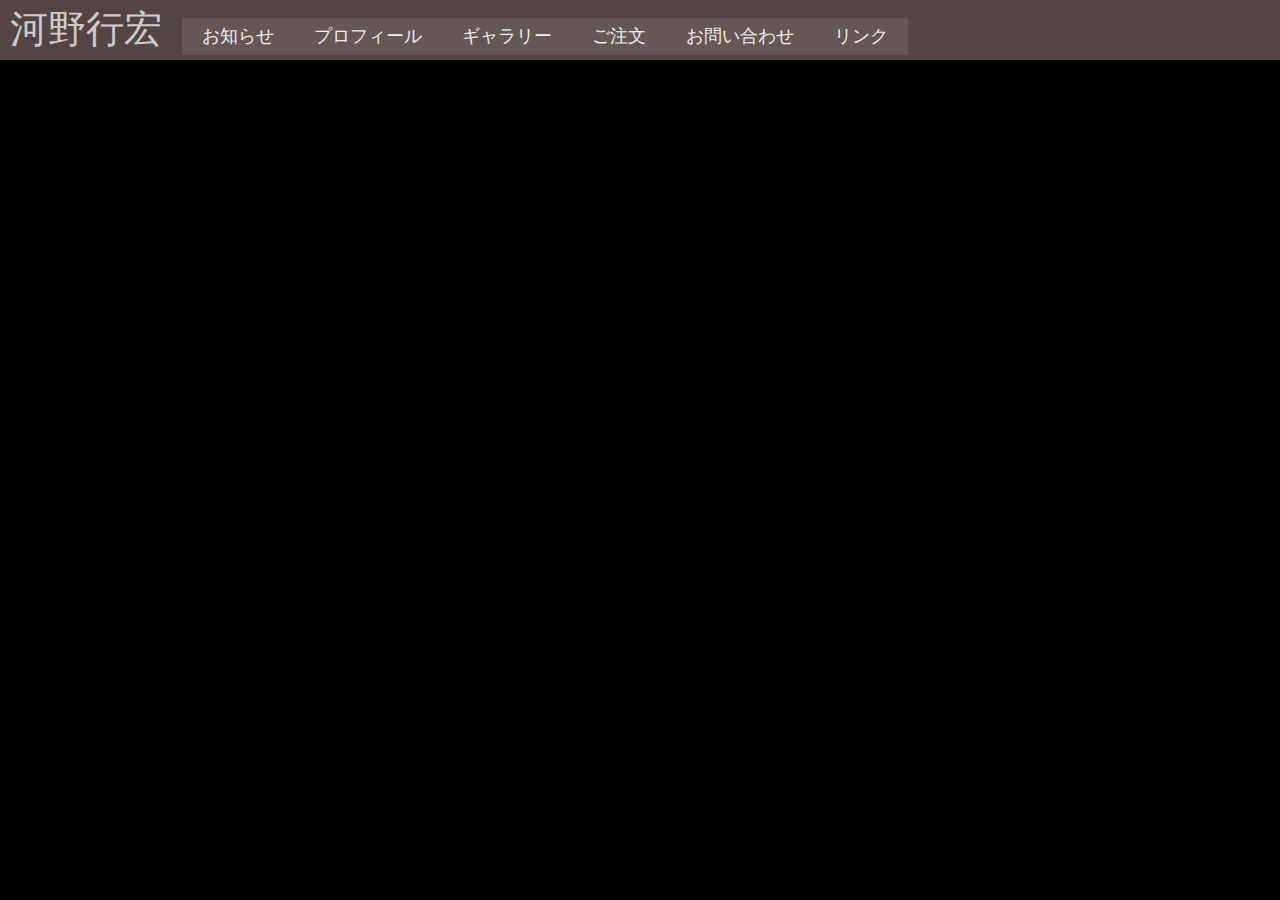
==== index.html @ e42aa16b "Add files via upload" ====
<!DOCTYPE html>
<html lang="ja">

<head>
    <meta http-equiv="content-type" charset="utf-8">
    <meta name="viewport" content="width=device-width, initial-scale=1.0">
    <title>河野行宏ホームページ</title>
    <link type="text/css" rel="stylesheet" href="css/desty.css">
    <link type="text/css" rel="stylesheet" href="css/main.css">
</head>

<body>
    <header>
        <div class="logo">河野行宏</div>
        <ul>
            <li>お知らせ</li>
            <li>プロフィール</li>
            <li>ギャラリー</li>
            <li>ご注文</li>
            <li>お問い合わせ</li>
            <li>リンク</li>
        </ul>
    </header>

</body>

</html>
---- css/desty.css ----
/*! destyle.css v2.0.2 | MIT License | https://github.com/nicolas-cusan/destyle.css */

/* Reset box-model and set borders */
/* ============================================ */

*,
::before,
::after {
  box-sizing: border-box;
  border-style: solid;
  border-width: 0;
}

/* Document */
/* ============================================ */

/**
 * 1. Correct the line height in all browsers.
 * 2. Prevent adjustments of font size after orientation changes in iOS.
 * 3. Remove gray overlay on links for iOS.
 */

html {
  line-height: 1.15; /* 1 */
  -webkit-text-size-adjust: 100%; /* 2 */
  -webkit-tap-highlight-color: transparent; /* 3*/
}

/* Sections */
/* ============================================ */

/**
 * Remove the margin in all browsers.
 */

body {
  margin: 0;
}

/**
 * Render the `main` element consistently in IE.
 */

main {
  display: block;
}

/* Vertical rhythm */
/* ============================================ */

p,
table,
blockquote,
address,
pre,
iframe,
form,
figure,
dl {
  margin: 0;
}

/* Headings */
/* ============================================ */

h1,
h2,
h3,
h4,
h5,
h6 {
  font-size: inherit;
  line-height: inherit;
  font-weight: inherit;
  margin: 0;
}

/* Lists (enumeration) */
/* ============================================ */

ul,
ol {
  margin: 0;
  padding: 0;
  list-style: none;
}

/* Lists (definition) */
/* ============================================ */

dt {
  font-weight: bold;
}

dd {
  margin-left: 0;
}

/* Grouping content */
/* ============================================ */

/**
 * 1. Add the correct box sizing in Firefox.
 * 2. Show the overflow in Edge and IE.
 */

hr {
  box-sizing: content-box; /* 1 */
  height: 0; /* 1 */
  overflow: visible; /* 2 */
  border-top-width: 1px;
  margin: 0;
  clear: both;
  color: inherit;
}

/**
 * 1. Correct the inheritance and scaling of font size in all browsers.
 * 2. Correct the odd `em` font sizing in all browsers.
 */

pre {
  font-family: monospace, monospace; /* 1 */
  font-size: inherit; /* 2 */
}

address {
  font-style: inherit;
}

/* Text-level semantics */
/* ============================================ */

/**
 * Remove the gray background on active links in IE 10.
 */

a {
  background-color: transparent;
  text-decoration: none;
  color: inherit;
}

/**
 * 1. Remove the bottom border in Chrome 57-
 * 2. Add the correct text decoration in Chrome, Edge, IE, Opera, and Safari.
 */

abbr[title] {
  text-decoration: underline; /* 2 */
  text-decoration: underline dotted; /* 2 */
}

/**
 * Add the correct font weight in Chrome, Edge, and Safari.
 */

b,
strong {
  font-weight: bolder;
}

/**
 * 1. Correct the inheritance and scaling of font size in all browsers.
 * 2. Correct the odd `em` font sizing in all browsers.
 */

code,
kbd,
samp {
  font-family: monospace, monospace; /* 1 */
  font-size: inherit; /* 2 */
}

/**
 * Add the correct font size in all browsers.
 */

small {
  font-size: 80%;
}

/**
 * Prevent `sub` and `sup` elements from affecting the line height in
 * all browsers.
 */

sub,
sup {
  font-size: 75%;
  line-height: 0;
  position: relative;
  vertical-align: baseline;
}

sub {
  bottom: -0.25em;
}

sup {
  top: -0.5em;
}

/* Embedded content */
/* ============================================ */

/**
 * Prevent vertical alignment issues.
 */

img,
embed,
object,
iframe {
  vertical-align: bottom;
}

/* Forms */
/* ============================================ */

/**
 * Reset form fields to make them styleable
 */

button,
input,
optgroup,
select,
textarea {
  -webkit-appearance: none;
  appearance: none;
  vertical-align: middle;
  color: inherit;
  font: inherit;
  background: transparent;
  padding: 0;
  margin: 0;
  outline: 0;
  border-radius: 0;
  text-align: inherit;
}

/**
 * Reset radio and checkbox appearance to preserve their look in iOS.
 */

[type="checkbox"] {
  -webkit-appearance: checkbox;
  appearance: checkbox;
}

[type="radio"] {
  -webkit-appearance: radio;
  appearance: radio;
}

/**
 * Show the overflow in IE.
 * 1. Show the overflow in Edge.
 */

button,
input {
  /* 1 */
  overflow: visible;
}

/**
 * Remove the inheritance of text transform in Edge, Firefox, and IE.
 * 1. Remove the inheritance of text transform in Firefox.
 */

button,
select {
  /* 1 */
  text-transform: none;
}

/**
 * Correct the inability to style clickable types in iOS and Safari.
 */

button,
[type="button"],
[type="reset"],
[type="submit"] {
  cursor: pointer;
  -webkit-appearance: none;
  appearance: none;
}

button[disabled],
[type="button"][disabled],
[type="reset"][disabled],
[type="submit"][disabled] {
  cursor: default;
}

/**
 * Remove the inner border and padding in Firefox.
 */

button::-moz-focus-inner,
[type="button"]::-moz-focus-inner,
[type="reset"]::-moz-focus-inner,
[type="submit"]::-moz-focus-inner {
  border-style: none;
  padding: 0;
}

/**
 * Restore the focus styles unset by the previous rule.
 */

button:-moz-focusring,
[type="button"]:-moz-focusring,
[type="reset"]:-moz-focusring,
[type="submit"]:-moz-focusring {
  outline: 1px dotted ButtonText;
}

/**
 * Remove arrow in IE10 & IE11
 */

select::-ms-expand {
  display: none;
}

/**
 * Remove padding
 */

option {
  padding: 0;
}

/**
 * Reset to invisible
 */

fieldset {
  margin: 0;
  padding: 0;
  min-width: 0;
}

/**
 * 1. Correct the text wrapping in Edge and IE.
 * 2. Correct the color inheritance from `fieldset` elements in IE.
 * 3. Remove the padding so developers are not caught out when they zero out
 *    `fieldset` elements in all browsers.
 */

legend {
  color: inherit; /* 2 */
  display: table; /* 1 */
  max-width: 100%; /* 1 */
  padding: 0; /* 3 */
  white-space: normal; /* 1 */
}

/**
 * Add the correct vertical alignment in Chrome, Firefox, and Opera.
 */

progress {
  vertical-align: baseline;
}

/**
 * Remove the default vertical scrollbar in IE 10+.
 */

textarea {
  overflow: auto;
}

/**
 * Correct the cursor style of increment and decrement buttons in Chrome.
 */

[type="number"]::-webkit-inner-spin-button,
[type="number"]::-webkit-outer-spin-button {
  height: auto;
}

/**
 * 1. Correct the outline style in Safari.
 */

[type="search"] {
  outline-offset: -2px; /* 1 */
}

/**
 * Remove the inner padding in Chrome and Safari on macOS.
 */

[type="search"]::-webkit-search-decoration {
  -webkit-appearance: none;
}

/**
 * 1. Correct the inability to style clickable types in iOS and Safari.
 * 2. Change font properties to `inherit` in Safari.
 */

::-webkit-file-upload-button {
  -webkit-appearance: button; /* 1 */
  font: inherit; /* 2 */
}

/**
 * Clickable labels
 */

label[for] {
  cursor: pointer;
}

/* Interactive */
/* ============================================ */

/*
 * Add the correct display in Edge, IE 10+, and Firefox.
 */

details {
  display: block;
}

/*
 * Add the correct display in all browsers.
 */

summary {
  display: list-item;
}

/*
 * Remove outline for editable content.
 */

[contenteditable] {
  outline: none;
}

/* Table */
/* ============================================ */

table {
  border-collapse: collapse;
  border-spacing: 0;
}

caption {
  text-align: left;
}

td,
th {
  vertical-align: top;
  padding: 0;
}

th {
  text-align: left;
  font-weight: bold;
}

/* Misc */
/* ============================================ */

/**
 * Add the correct display in IE 10+.
 */

template {
  display: none;
}

/**
 * Add the correct display in IE 10.
 */

[hidden] {
  display: none;
}
---- css/main.css ----
@charset "utf-8";

@font-face {
	font-family: 'logo';
	src: url(file:///C:/Users/hideaki/Desktop/kohnoyukihiro/font/KouzanGyoushoOTF.otf);
}

html, body {
    width: 100%;
    height: 100%;
    position: relative;
}

body {
    display: block;
    min-width: 800px;
    min-height: 600px;
    font-size: 0;
	background: #000;
	background-image: url(https://uc90e0b33f649d39c613c4af4497.previews.dropboxusercontent.com/p/thumb/[base64]/p.jpeg?fv_content=true&size_mode=5); 
}

::-webkit-scrollbar {
    width: 10px;
    height: 10px;
}

/* スクロールの背景の設定 */

::-webkit-scrollbar-track {
    border-radius: 5px;
    box-shadow: 0 0 4px #aaa inset;
}

/* スクロールのつまみ部分の設定 */

::-webkit-scrollbar-thumb {
    border-radius: 5px;
    background: #1959A8;
}

.disable {
    opacity: 0.3 !important;
    pointer-events: none !important;
    -webkit-user-select: none !important;
}

.hidden {
    display: none !important;
}

.param {
    display: none !important;
}

.main {
    display: inline-block;
    height: calc(100%);
    width: 100%;
    bottom: 0;
    background-color: #403864;
    overflow: auto;
}

header {
	display: block;
	width: 100%;
	height: 60px;
	background-color: #544;
}

.logo {
	display: inline-block;
	font-family: logo; /* @font-faceで定義したフォント名を指定 */
	color: #ccc;
	font-size: 38px;
	margin: 8px 10px;
}

header > ul {
	display: inline-block;
	margin: 8px 10px;
	background-color: rgba(255, 255, 255, 0.1);
}

header > ul > li {
	margin: 8px 20px;
	display: inline-block;
	font-family: logo;
	font-size: 18px;
	color: #eee;
}
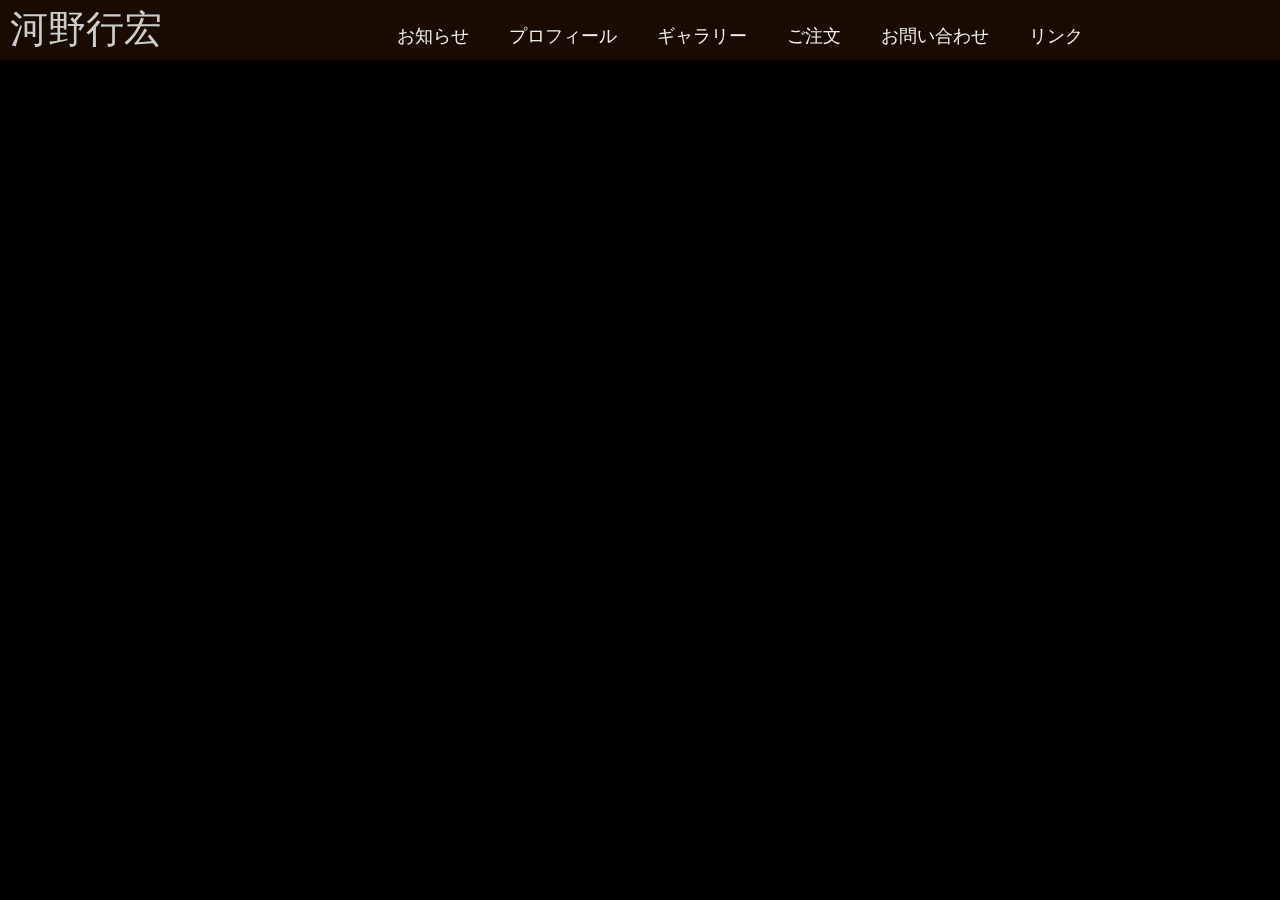
==== commit d811f476: "Add files via upload" ====
--- a/index.html
+++ b/index.html
@@ -10,18 +10,22 @@
 </head>
 
 <body>
-    <header>
-        <div class="logo">河野行宏</div>
-        <ul>
-            <li>お知らせ</li>
-            <li>プロフィール</li>
-            <li>ギャラリー</li>
-            <li>ご注文</li>
-            <li>お問い合わせ</li>
-            <li>リンク</li>
-        </ul>
-    </header>
+    <div id="face" class="thema1">
+        <header>
+            <div class="logo">河野行宏</div>
+            <ul>
+                <li>お知らせ</li>
+                <li>プロフィール</li>
+                <li>ギャラリー</li>
+                <li>ご注文</li>
+                <li>お問い合わせ</li>
+                <li>リンク</li>
+            </ul>
+        </header>
+    </div>
 
+    <script type="text/javascript" src="js/main.js"></script>
 </body>
 
+
 </html>--- a/css/main.css
+++ b/css/main.css
@@ -2,7 +2,8 @@
 
 @font-face {
 	font-family: 'logo';
-	src: url(file:///C:/Users/hideaki/Desktop/kohnoyukihiro/font/KouzanGyoushoOTF.otf);
+	src: url(file:///C:/Users/funny/OneDrive/デスクトップ/kohnoyukihiro/font/KouzanGyoushoOTF.otf);
+	/* src: url('/mokko-museum/font/KouzanGyoushoOTF.otf'); */
 }
 
 html, body {
@@ -16,8 +17,27 @@
     min-width: 800px;
     min-height: 600px;
     font-size: 0;
-	background: #000;
-	background-image: url(https://uc90e0b33f649d39c613c4af4497.previews.dropboxusercontent.com/p/thumb/[base64]/p.jpeg?fv_content=true&size_mode=5); 
+    background: #000;
+}
+
+#face {
+    display: block;
+    width: 100%;
+    height: 650px;
+    background-repeat: no-repeat;
+    background-position: center center;
+    background-size: cover;
+    transition: background-image 3000ms;
+}
+
+.thema1 {
+    background-image: url(https://uc59a087270a2a6a9c5ef84a46c8.previews.dropboxusercontent.com/p/thumb/[base64]/p.jpeg?fv_content=true&size_mode=5);
+}
+.thema2 {
+    background-image: url(https://ucefeba49e1ad81995fdde8d560e.previews.dropboxusercontent.com/p/thumb/[base64]/p.jpeg?fv_content=true&size_mode=5);
+}
+.thema3 {
+    background-image: url(https://uc4d5790f8b6302bce9c3df064f8.previews.dropboxusercontent.com/p/thumb/[base64]/p.jpeg?fv_content=true&size_mode=5);
 }
 
 ::-webkit-scrollbar {
@@ -63,10 +83,13 @@
 }
 
 header {
-	display: block;
+    display: block;
+    position: fixed;
+    left: 0;
+    top: 0;
 	width: 100%;
 	height: 60px;
-	background-color: #544;
+	background-color: rgba(125, 55, 0, 0.2);
 }
 
 .logo {
@@ -74,16 +97,21 @@
 	font-family: logo; /* @font-faceで定義したフォント名を指定 */
 	color: #ccc;
 	font-size: 38px;
-	margin: 8px 10px;
+    margin: 8px 10px;
+    width: 200px;
 }
+
 
 header > ul {
 	display: inline-block;
-	margin: 8px 10px;
-	background-color: rgba(255, 255, 255, 0.1);
+    margin: 8px 10px;
+    text-align: center;
+    width: calc(100% - 260px);
+	/* background-color: rgba(255, 255, 255, 0.1); */
 }
 
 header > ul > li {
+	display: inline-block;
 	margin: 8px 20px;
 	display: inline-block;
 	font-family: logo;
